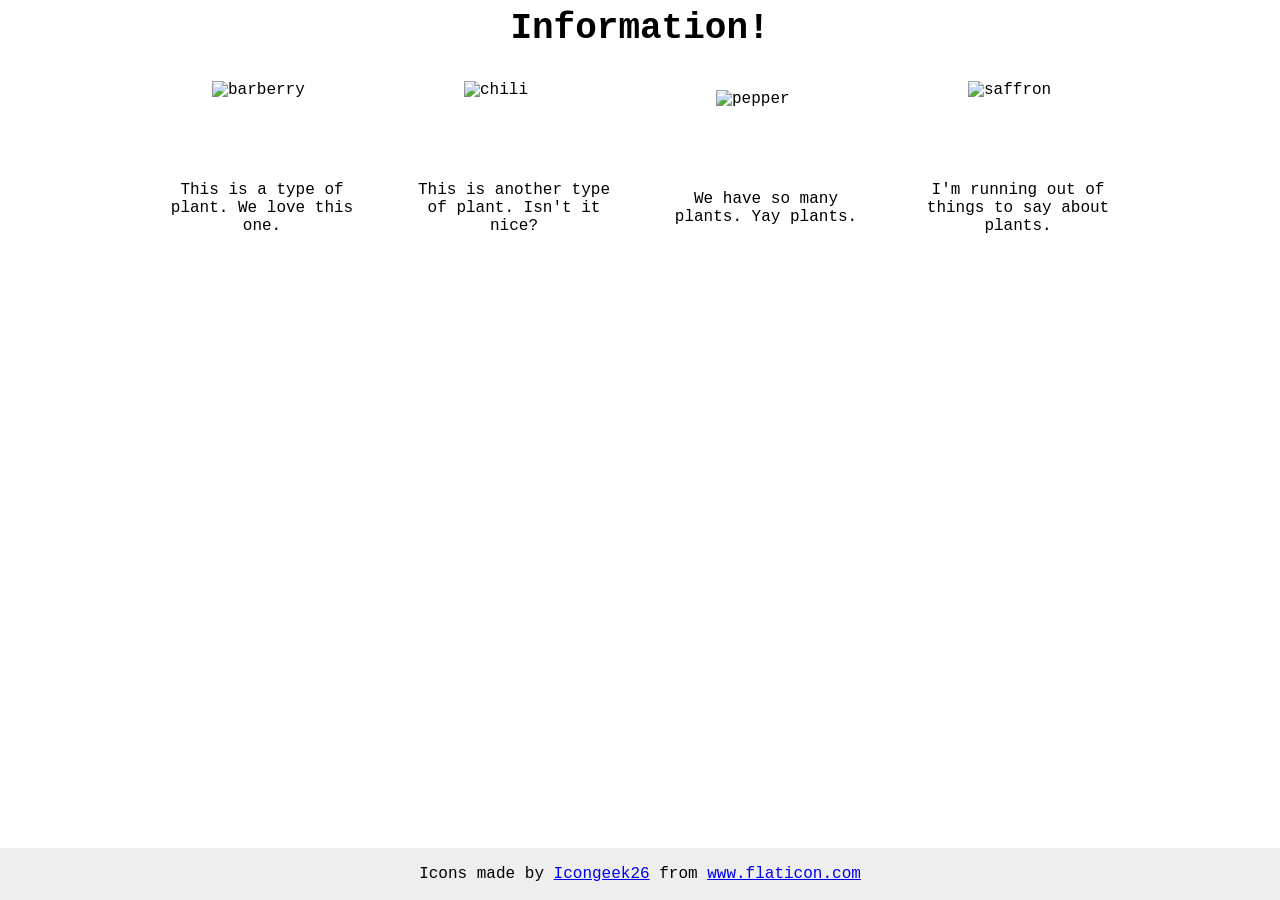
==== foundations/flex/04-flex-information/index.html @ 41dcfc17 "Finished foundations flex 04" ====
<!DOCTYPE html>
<html lang="en">
  <head>
    <meta charset="UTF-8">
    <meta http-equiv="X-UA-Compatible" content="IE=edge">
    <meta name="viewport" content="width=device-width, initial-scale=1.0">
    <title>Information</title>
    <link rel="stylesheet" href="style.css">
  </head>
  <body>
    <div class="title">Information!</div>
    <div class="container">
      <div class="objects">
        <img src="./images/barberry.png" alt="barberry">
        <div class="text">This is a type of plant. We love this one.</div>
      </div>
      <div class="objects">
        <img src="./images/chilli.png" alt="chili">
        <div class="text">This is another type of plant. Isn't it nice?</div>
      </div>
      <div class="objects">
        <img src="./images/pepper.png" alt="pepper">
        <div class="text">We have so many plants. Yay plants.</div>
      </div>
      <div class="objects">
        <img src="./images/saffron.png" alt="saffron">
        <div class="text">I'm running out of things to say about plants.</div>
      </div>
    </div>
    <!-- disregard this section, it's here to give attribution to the creator of these icons -->
    <div class="footer">
      <div>Icons made by <a href="https://www.flaticon.com/authors/icongeek26" title="Icongeek26">Icongeek26</a> from <a href="https://www.flaticon.com/" title="Flaticon">www.flaticon.com</a></div>
    </div>
  </body>
</html>
---- foundations/flex/04-flex-information/style.css ----
body {
  font-family: 'Courier New', Courier, monospace;
}

img {
  width: 100px;
  height: 100px;
}

.title {
  font-size: 36px;
  font-weight: 900;
}

/* do not edit this footer */
.footer {
  position: fixed;
  bottom: 0;
  left: 0;
  right: 0;
  height: 52px;
  display: flex;
  align-items: center;
  justify-content: center;
  background: #eee;
}

/* Solution */

body{
  display: flex;
  flex-direction: column;
  align-items: center;
  gap: 32px;
}

.container{
  display: flex;
  justify-content: center;
  align-items: center;
  gap: 52px;
  flex-wrap: wrap;
}

.objects{
  width: 200px;
  display: flex;
  flex-direction: column;
  align-items: center;
}

.text{
  text-align: center;
}
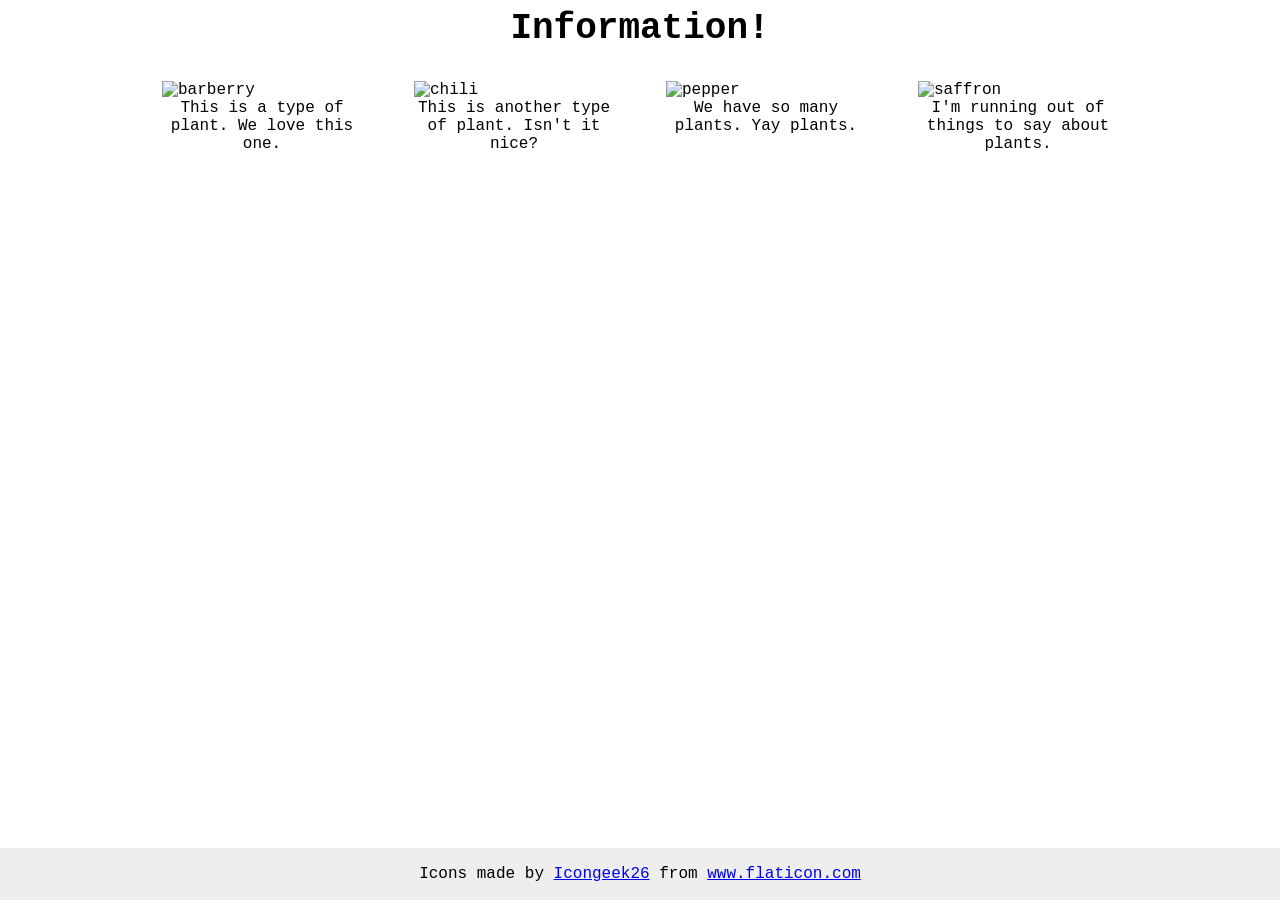
==== commit 5b1c53e6: "Finished foundations/flex/04" ====
--- a/foundations/flex/04-flex-information/index.html
+++ b/foundations/flex/04-flex-information/index.html
@@ -9,24 +9,30 @@
   </head>
   <body>
     <div class="title">Information!</div>
-    <div class="container">
-      <div class="objects">
+
+    <div class="content">
+      <div class="item">
         <img src="./images/barberry.png" alt="barberry">
         <div class="text">This is a type of plant. We love this one.</div>
       </div>
-      <div class="objects">
+      
+      <div class="item">
         <img src="./images/chilli.png" alt="chili">
         <div class="text">This is another type of plant. Isn't it nice?</div>
       </div>
-      <div class="objects">
+      
+      <div class="item">
         <img src="./images/pepper.png" alt="pepper">
         <div class="text">We have so many plants. Yay plants.</div>
       </div>
-      <div class="objects">
+
+      <div class="item">
         <img src="./images/saffron.png" alt="saffron">
         <div class="text">I'm running out of things to say about plants.</div>
       </div>
     </div>
+    
+
     <!-- disregard this section, it's here to give attribution to the creator of these icons -->
     <div class="footer">
       <div>Icons made by <a href="https://www.flaticon.com/authors/icongeek26" title="Icongeek26">Icongeek26</a> from <a href="https://www.flaticon.com/" title="Flaticon">www.flaticon.com</a></div>
--- a/foundations/flex/04-flex-information/style.css
+++ b/foundations/flex/04-flex-information/style.css
@@ -25,30 +25,30 @@
   background: #eee;
 }
 
-/* Solution */
+/*Solutions*/
 
 body{
   display: flex;
   flex-direction: column;
-  align-items: center;
-  gap: 32px;
-}
 
-.container{
-  display: flex;
-  justify-content: center;
-  align-items: center;
-  gap: 52px;
-  flex-wrap: wrap;
-}
-
-.objects{
-  width: 200px;
-  display: flex;
-  flex-direction: column;
   align-items: center;
 }
 
-.text{
+.title{
+  margin-bottom: 32px;
+}
+
+.content{
+  display: flex;
+  gap: 52px;
+  justify-content: center;
+}
+
+.item{
+  flex-basis: 200px;
+}
+
+.item .text{
   text-align: center;
-}+}
+
